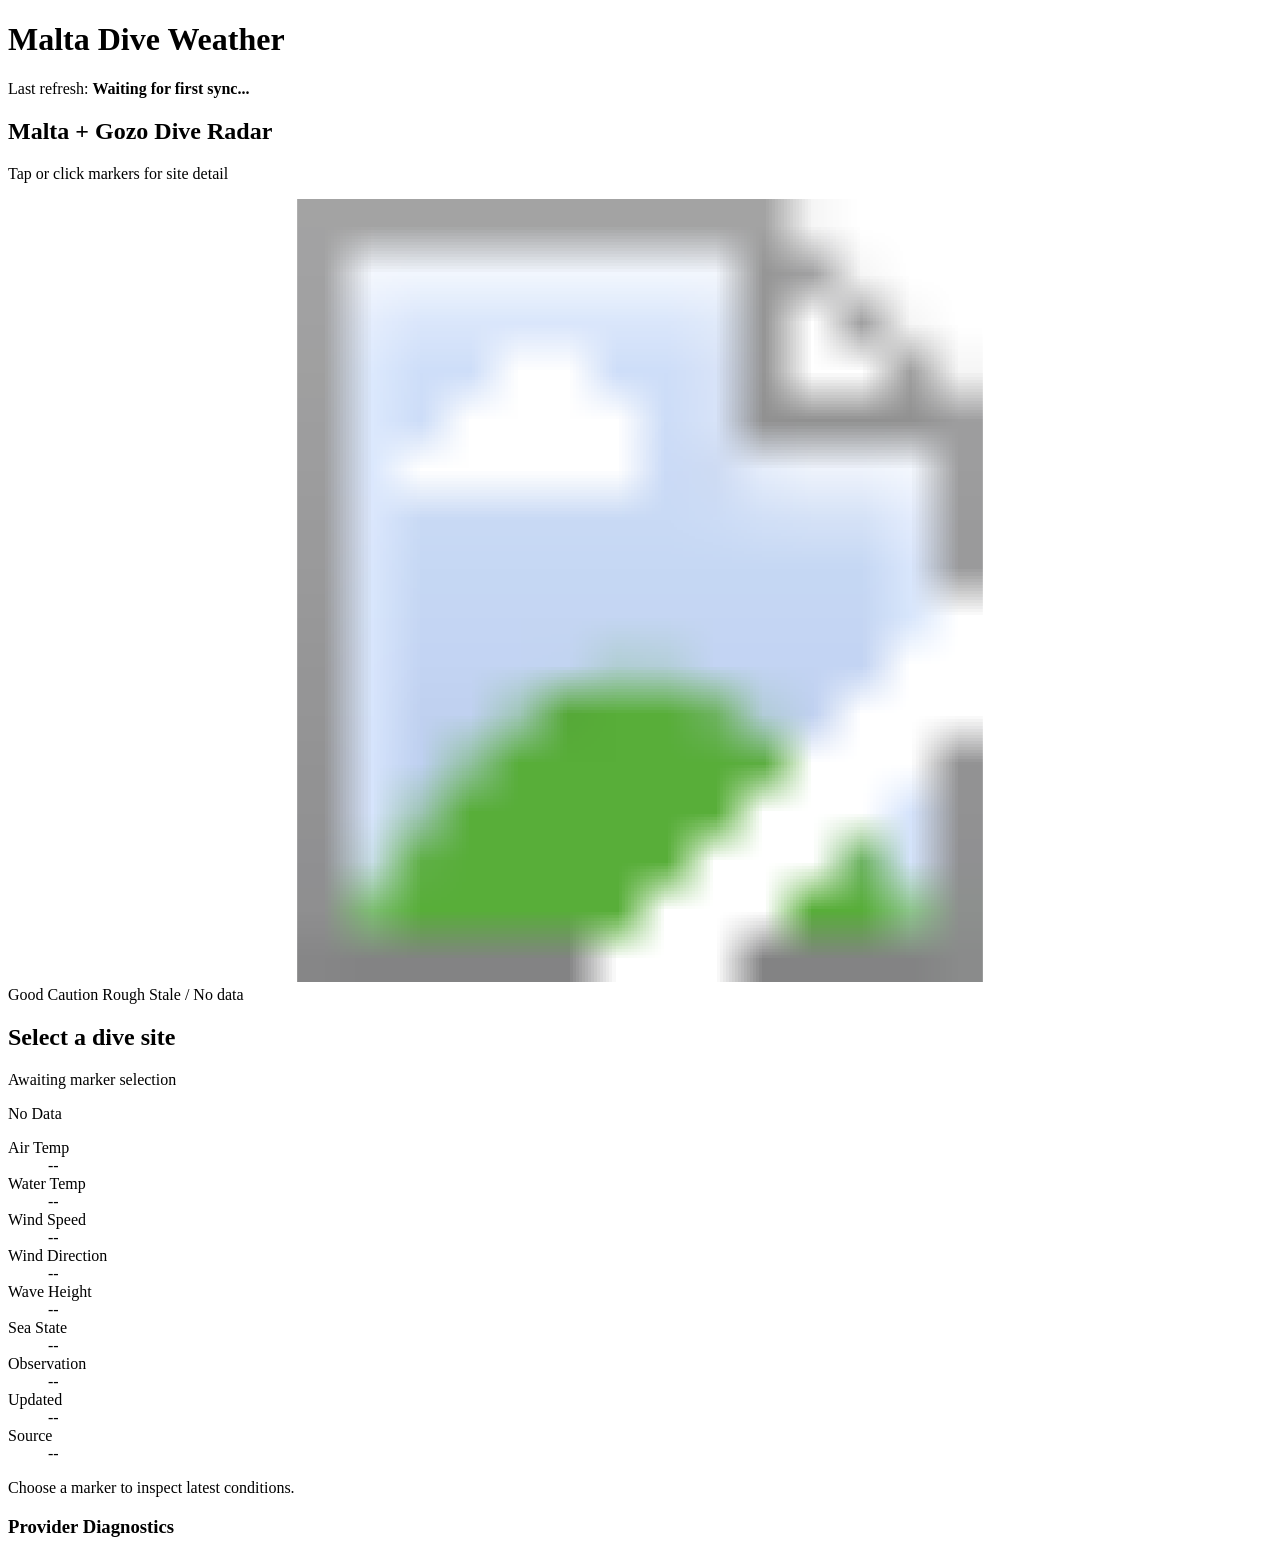
==== src/MaltaDiveWeather.Web/wwwroot/index.html @ c299ad17 "Add MVP" ====
<!DOCTYPE html>
<html lang="en">
<head>
    <meta charset="utf-8" />
    <meta name="viewport" content="width=device-width, initial-scale=1.0" />
    <title>MaltaDiveRadar</title>
    <link rel="stylesheet" href="/css/site.css" />
</head>
<body>
    <div class="scanlines" aria-hidden="true"></div>

    <header class="hud-header">
        <div class="hud-title-block">
            <h1>Malta Dive Weather</h1>
        </div>
        <div class="hud-refresh">
            <span>Last refresh:</span>
            <strong id="lastRefresh">Waiting for first sync...</strong>
        </div>
    </header>

    <main class="hud-layout">
        <section class="radar-panel" aria-label="Dive map panel">
            <div class="panel-heading">
                <h2>Malta + Gozo Dive Radar</h2>
                <p>Tap or click markers for site detail</p>
            </div>

            <svg
                id="radarMap"
                viewBox="0 0 1000 620"
                role="img"
                aria-label="Stylized map of Malta, Gozo, and Comino with dive markers"
            >
                <image
                    href="/assets/malta-gozo-map.svg"
                    x="0"
                    y="0"
                    width="1000"
                    height="620"
                    preserveAspectRatio="xMidYMid meet"
                ></image>
                <g id="markerLayer"></g>
            </svg>

            <div class="legend">
                <span><i class="swatch swatch-good"></i>Good</span>
                <span><i class="swatch swatch-caution"></i>Caution</span>
                <span><i class="swatch swatch-rough"></i>Rough</span>
                <span><i class="swatch swatch-stale"></i>Stale / No data</span>
            </div>
        </section>

        <aside class="site-panel" aria-live="polite">
            <div class="panel-heading">
                <h2 id="siteName">Select a dive site</h2>
                <p id="siteMeta">Awaiting marker selection</p>
            </div>

            <div id="conditionBadge" class="condition-badge condition-unknown">
                No Data
            </div>

            <dl class="metric-grid">
                <div>
                    <dt>Air Temp</dt>
                    <dd id="airTemp">--</dd>
                </div>
                <div>
                    <dt>Water Temp</dt>
                    <dd id="waterTemp">--</dd>
                </div>
                <div>
                    <dt>Wind Speed</dt>
                    <dd id="windSpeed">--</dd>
                </div>
                <div>
                    <dt>Wind Direction</dt>
                    <dd id="windDirection">--</dd>
                </div>
                <div>
                    <dt>Wave Height</dt>
                    <dd id="waveHeight">--</dd>
                </div>
                <div>
                    <dt>Sea State</dt>
                    <dd id="seaState">--</dd>
                </div>
                <div>
                    <dt>Observation</dt>
                    <dd id="observationTime">--</dd>
                </div>
                <div>
                    <dt>Updated</dt>
                    <dd id="updatedTime">--</dd>
                </div>
                <div>
                    <dt>Source</dt>
                    <dd id="providerSource">--</dd>
                </div>
            </dl>

            <p class="condition-summary" id="conditionSummary">
                Choose a marker to inspect latest conditions.
            </p>

            <section class="provider-section">
                <h3>Provider Diagnostics</h3>
                <ul id="providerList"></ul>
            </section>
        </aside>
    </main>

    <script type="module" src="/js/main.js"></script>
</body>
</html>
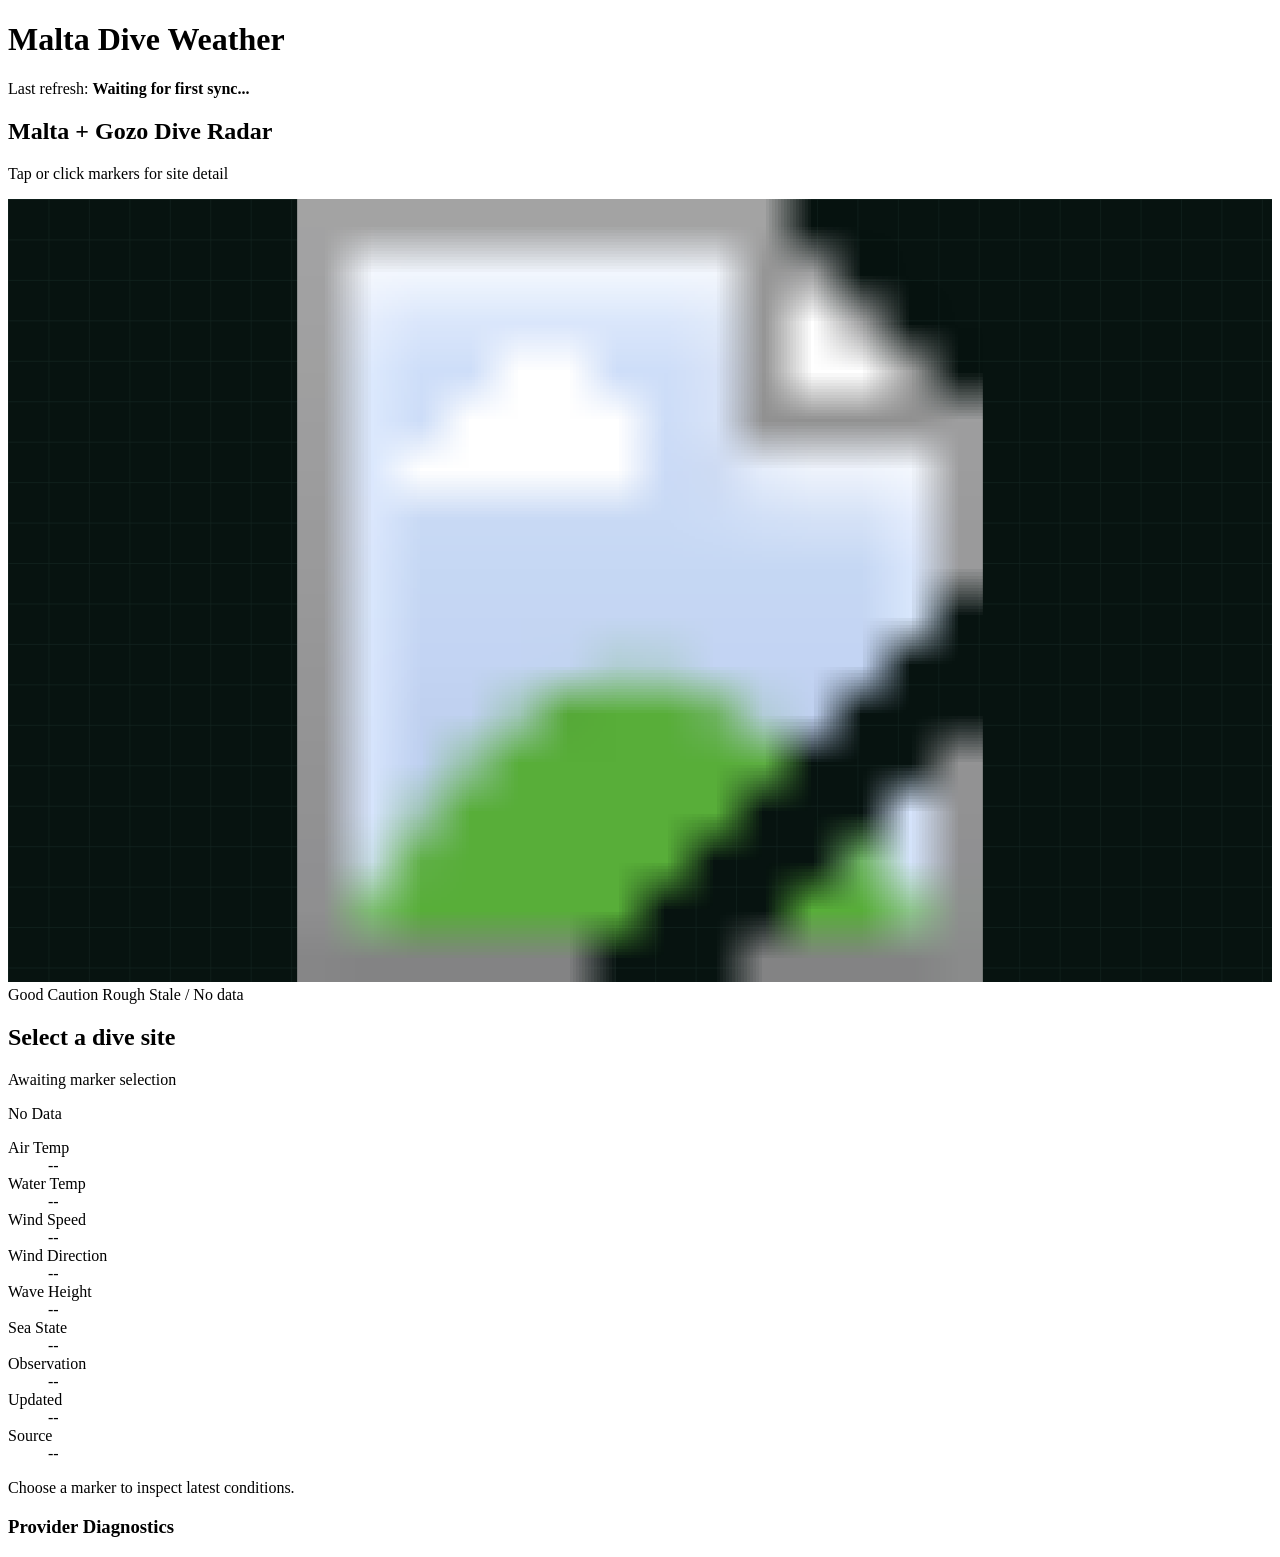
==== commit 138743f4: "Add divesites" ====
--- a/src/MaltaDiveWeather.Web/wwwroot/index.html
+++ b/src/MaltaDiveWeather.Web/wwwroot/index.html
@@ -32,6 +32,37 @@
                 role="img"
                 aria-label="Stylized map of Malta, Gozo, and Comino with dive markers"
             >
+                <defs>
+                    <pattern
+                        id="radarGridExtended"
+                        width="32"
+                        height="32"
+                        patternUnits="userSpaceOnUse"
+                    >
+                        <path
+                            d="M32 0H0V32"
+                            fill="none"
+                            stroke="rgba(96, 150, 137, 0.12)"
+                            stroke-width="1"
+                        />
+                    </pattern>
+                </defs>
+
+                <rect
+                    x="-220"
+                    y="-140"
+                    width="1440"
+                    height="900"
+                    fill="#071310"
+                ></rect>
+                <rect
+                    x="-220"
+                    y="-140"
+                    width="1440"
+                    height="900"
+                    fill="url(#radarGridExtended)"
+                ></rect>
+
                 <image
                     href="/assets/malta-gozo-map.svg"
                     x="0"
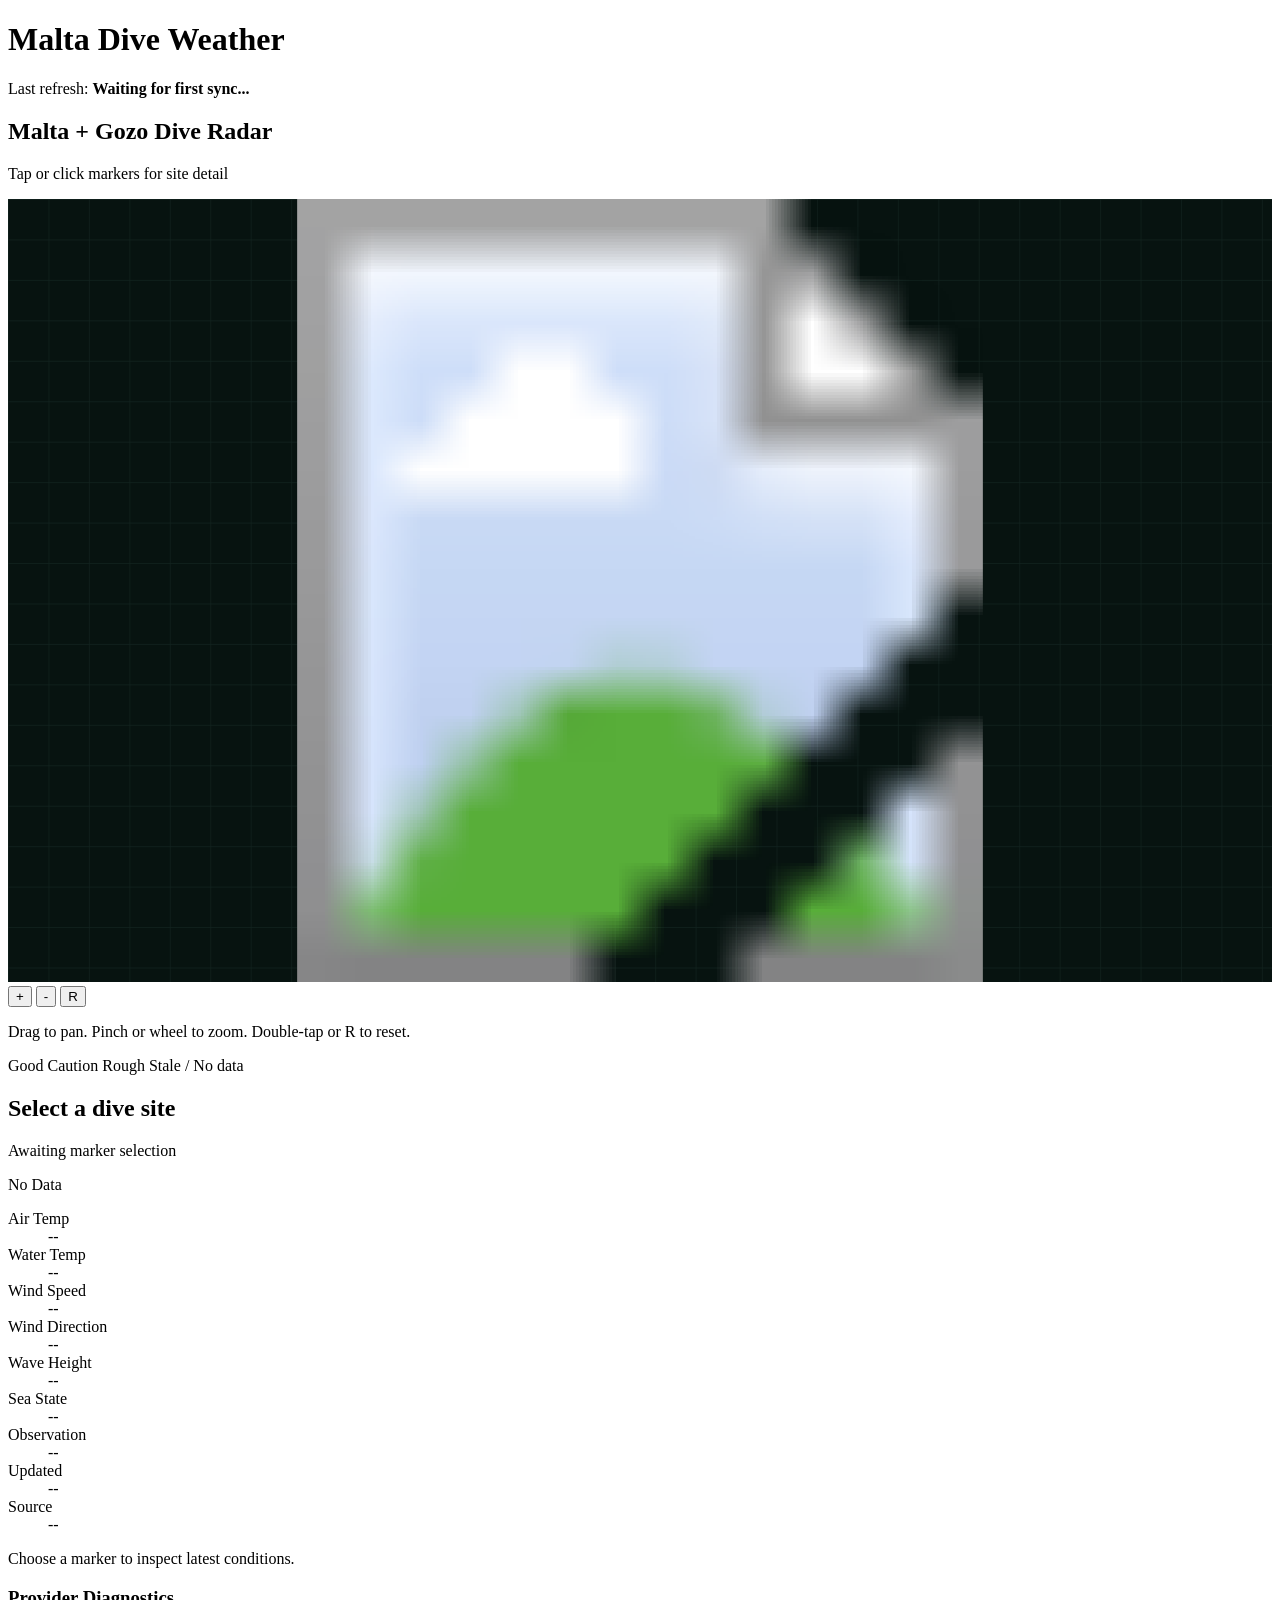
==== commit 1010f582: "Add map zoom and pan functionality" ====
--- a/src/MaltaDiveWeather.Web/wwwroot/index.html
+++ b/src/MaltaDiveWeather.Web/wwwroot/index.html
@@ -4,7 +4,7 @@
     <meta charset="utf-8" />
     <meta name="viewport" content="width=device-width, initial-scale=1.0" />
     <title>MaltaDiveRadar</title>
-    <link rel="stylesheet" href="/css/site.css" />
+    <link rel="stylesheet" href="/css/site.css?v=20260309.1" />
 </head>
 <body>
     <div class="scanlines" aria-hidden="true"></div>
@@ -26,53 +26,87 @@
                 <p>Tap or click markers for site detail</p>
             </div>
 
-            <svg
-                id="radarMap"
-                viewBox="0 0 1000 620"
-                role="img"
-                aria-label="Stylized map of Malta, Gozo, and Comino with dive markers"
-            >
-                <defs>
-                    <pattern
-                        id="radarGridExtended"
-                        width="32"
-                        height="32"
-                        patternUnits="userSpaceOnUse"
+            <div class="radar-stage">
+                <svg
+                    id="radarMap"
+                    viewBox="0 0 1000 620"
+                    role="img"
+                    aria-label="Stylized map of Malta, Gozo, and Comino with dive markers"
+                >
+                    <defs>
+                        <pattern
+                            id="radarGridExtended"
+                            width="32"
+                            height="32"
+                            patternUnits="userSpaceOnUse"
+                        >
+                            <path
+                                d="M32 0H0V32"
+                                fill="none"
+                                stroke="rgba(96, 150, 137, 0.12)"
+                                stroke-width="1"
+                            />
+                        </pattern>
+                    </defs>
+
+                    <rect
+                        x="-220"
+                        y="-140"
+                        width="1440"
+                        height="900"
+                        fill="#071310"
+                    ></rect>
+                    <rect
+                        x="-220"
+                        y="-140"
+                        width="1440"
+                        height="900"
+                        fill="url(#radarGridExtended)"
+                    ></rect>
+
+                    <image
+                        href="/assets/malta-gozo-map.svg?v=20260309.1"
+                        x="0"
+                        y="0"
+                        width="1000"
+                        height="620"
+                        preserveAspectRatio="xMidYMid meet"
+                    ></image>
+                    <g id="markerLayer"></g>
+                </svg>
+
+                <div class="map-controls" aria-label="Map zoom controls">
+                    <button
+                        id="zoomInButton"
+                        type="button"
+                        class="map-control-button"
+                        data-map-action="zoom-in"
+                        aria-label="Zoom in"
                     >
-                        <path
-                            d="M32 0H0V32"
-                            fill="none"
-                            stroke="rgba(96, 150, 137, 0.12)"
-                            stroke-width="1"
-                        />
-                    </pattern>
-                </defs>
+                        +
+                    </button>
+                    <button
+                        id="zoomOutButton"
+                        type="button"
+                        class="map-control-button"
+                        data-map-action="zoom-out"
+                        aria-label="Zoom out"
+                    >
+                        -
+                    </button>
+                    <button
+                        id="resetViewButton"
+                        type="button"
+                        class="map-control-button map-control-reset"
+                        data-map-action="zoom-reset"
+                        aria-label="Reset map view"
+                    >
+                        R
+                    </button>
+                </div>
+            </div>
 
-                <rect
-                    x="-220"
-                    y="-140"
-                    width="1440"
-                    height="900"
-                    fill="#071310"
-                ></rect>
-                <rect
-                    x="-220"
-                    y="-140"
-                    width="1440"
-                    height="900"
-                    fill="url(#radarGridExtended)"
-                ></rect>
-
-                <image
-                    href="/assets/malta-gozo-map.svg"
-                    x="0"
-                    y="0"
-                    width="1000"
-                    height="620"
-                    preserveAspectRatio="xMidYMid meet"
-                ></image>
-                <g id="markerLayer"></g>
-            </svg>
+            <p class="map-hint">Drag to pan. Pinch or wheel to zoom. Double-tap or R to reset.</p>
 
             <div class="legend">
                 <span><i class="swatch swatch-good"></i>Good</span>
@@ -142,6 +176,6 @@
         </aside>
     </main>
 
-    <script type="module" src="/js/main.js"></script>
+    <script type="module" src="/js/main.js?v=20260309.1"></script>
 </body>
 </html>
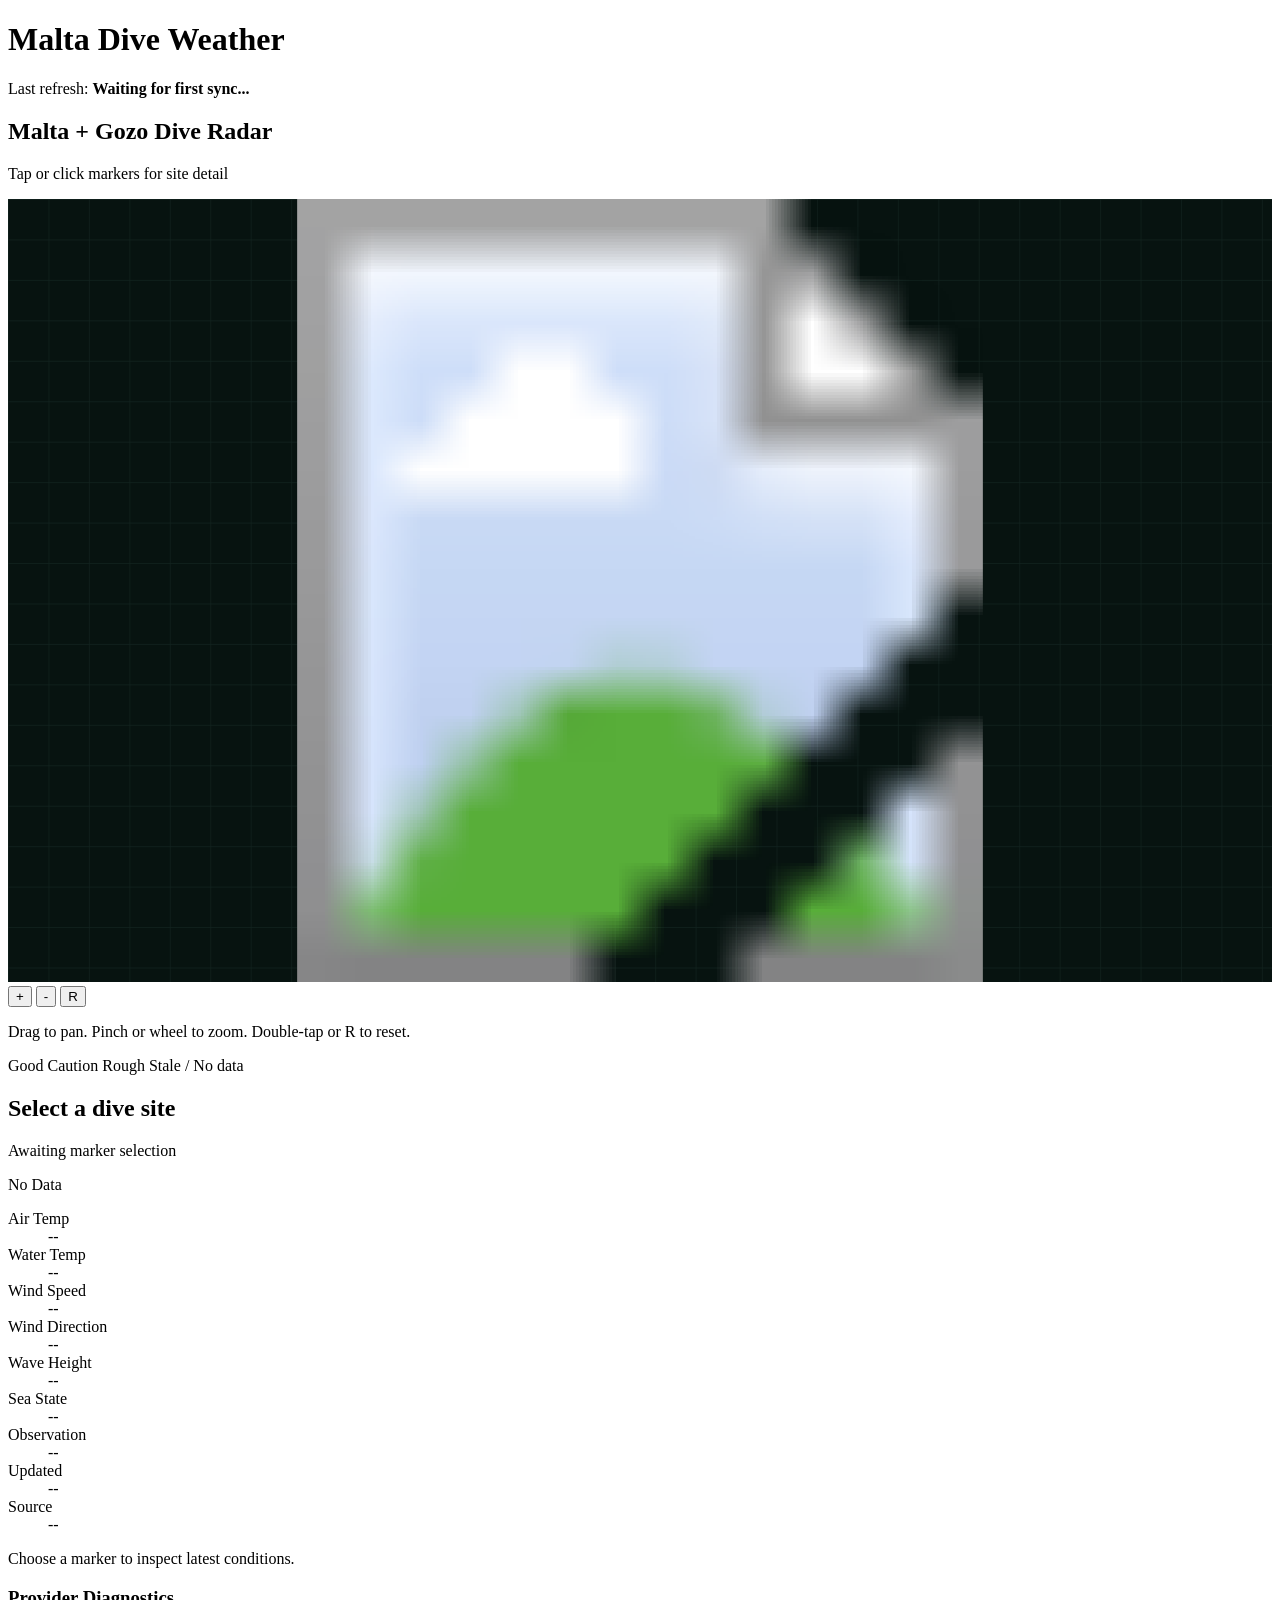
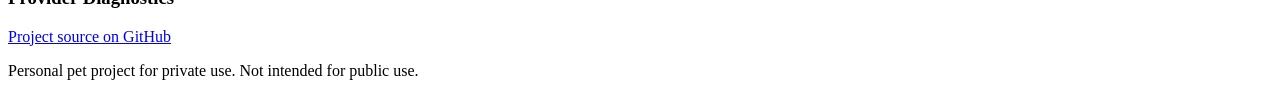
==== commit e9ec7ae2: "Add footer" ====
--- a/src/MaltaDiveWeather.Web/wwwroot/index.html
+++ b/src/MaltaDiveWeather.Web/wwwroot/index.html
@@ -4,7 +4,7 @@
     <meta charset="utf-8" />
     <meta name="viewport" content="width=device-width, initial-scale=1.0" />
     <title>MaltaDiveRadar</title>
-    <link rel="stylesheet" href="/css/site.css?v=20260309.1" />
+    <link rel="stylesheet" href="/css/site.css?v=20260309.2" />
 </head>
 <body>
     <div class="scanlines" aria-hidden="true"></div>
@@ -176,6 +176,20 @@
         </aside>
     </main>
 
+    <footer class="hud-footer">
+        <a
+            class="hud-source-link"
+            href="https://github.com/ntulenev/MaltaDiveRadar"
+            target="_blank"
+            rel="noopener noreferrer"
+        >
+            Project source on GitHub
+        </a>
+        <p class="hud-footnote">
+            Personal pet project for private use. Not intended for public use.
+        </p>
+    </footer>
+
     <script type="module" src="/js/main.js?v=20260309.1"></script>
 </body>
 </html>
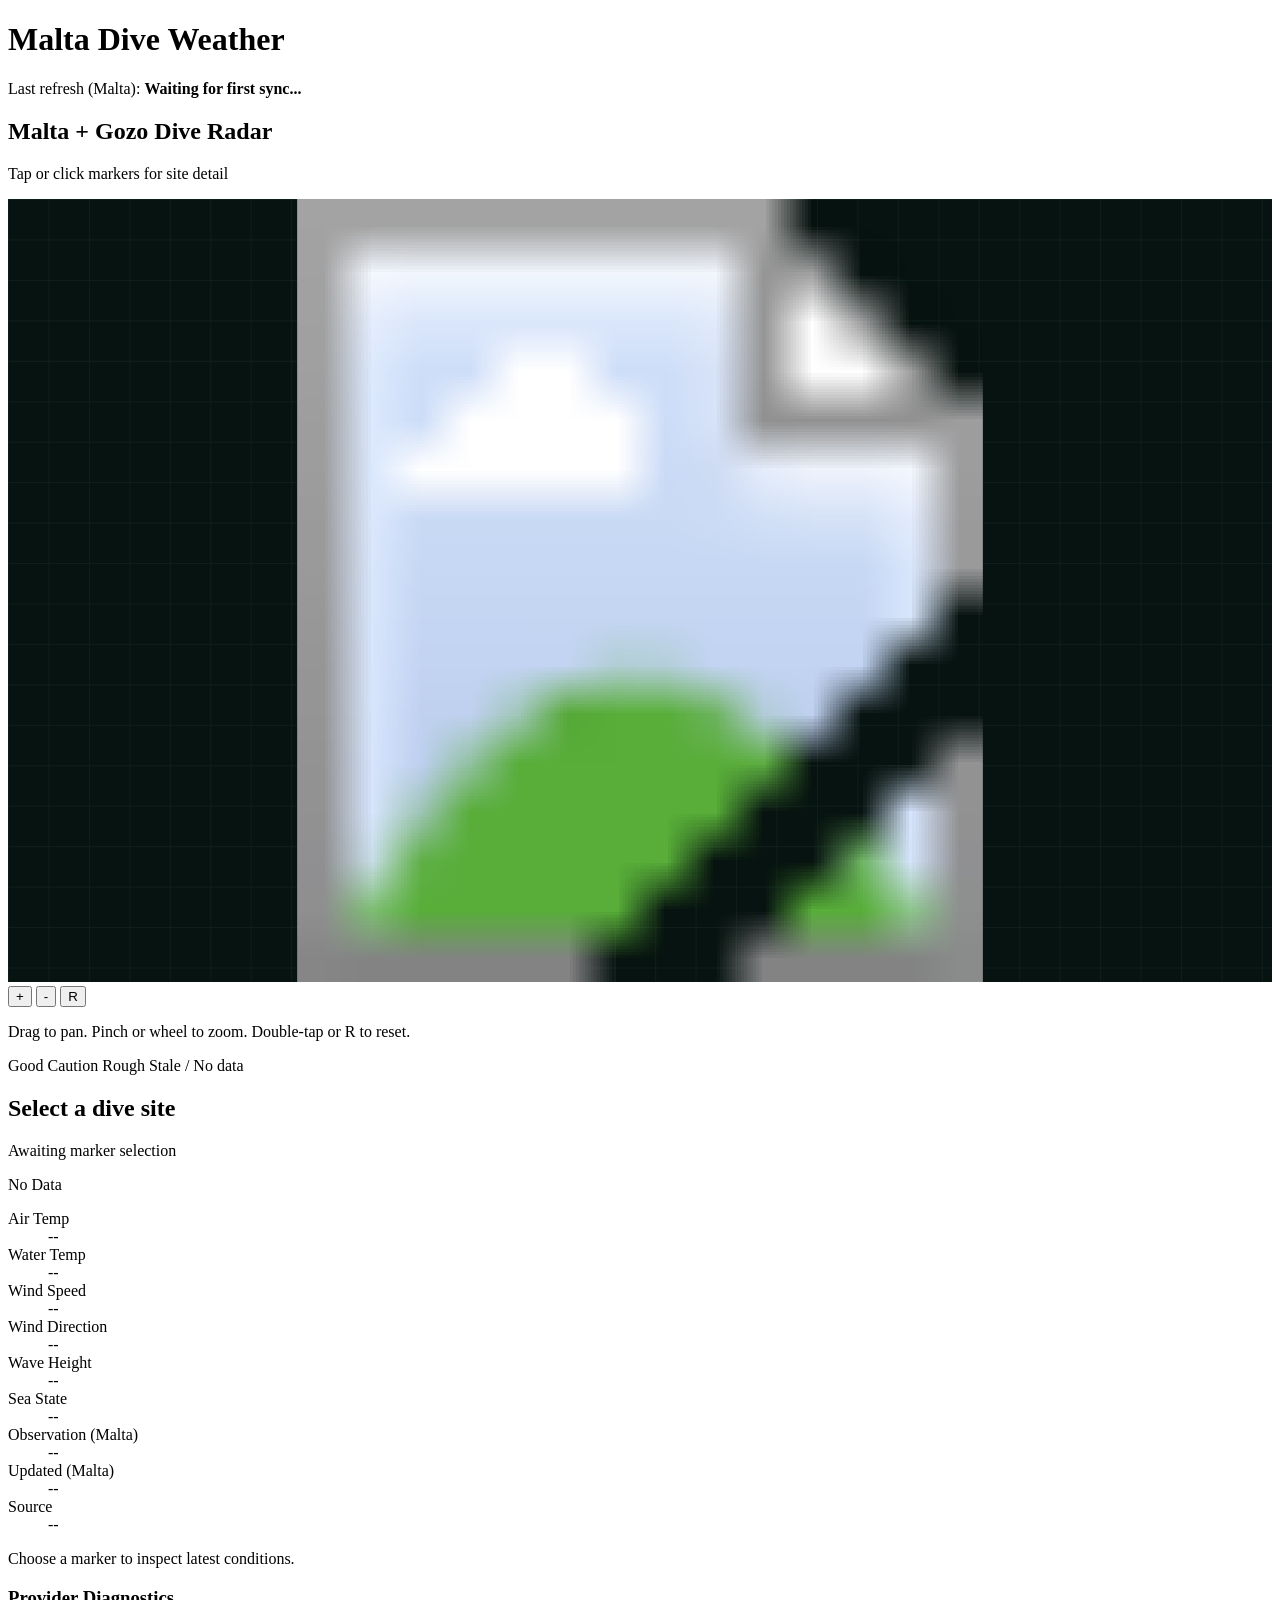
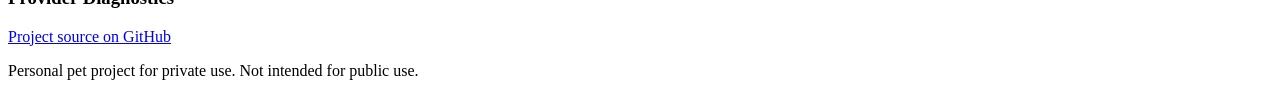
==== commit 9bdd03c2: "Show data only in Malteese timezone" ====
--- a/src/MaltaDiveWeather.Web/wwwroot/index.html
+++ b/src/MaltaDiveWeather.Web/wwwroot/index.html
@@ -14,7 +14,7 @@
             <h1>Malta Dive Weather</h1>
         </div>
         <div class="hud-refresh">
-            <span>Last refresh:</span>
+            <span>Last refresh (Malta):</span>
             <strong id="lastRefresh">Waiting for first sync...</strong>
         </div>
     </header>
@@ -152,11 +152,11 @@
                     <dd id="seaState">--</dd>
                 </div>
                 <div>
-                    <dt>Observation</dt>
+                    <dt>Observation (Malta)</dt>
                     <dd id="observationTime">--</dd>
                 </div>
                 <div>
-                    <dt>Updated</dt>
+                    <dt>Updated (Malta)</dt>
                     <dd id="updatedTime">--</dd>
                 </div>
                 <div>
@@ -190,6 +190,6 @@
         </p>
     </footer>
 
-    <script type="module" src="/js/main.js?v=20260309.1"></script>
+    <script type="module" src="/js/main.js?v=20260309.2"></script>
 </body>
 </html>
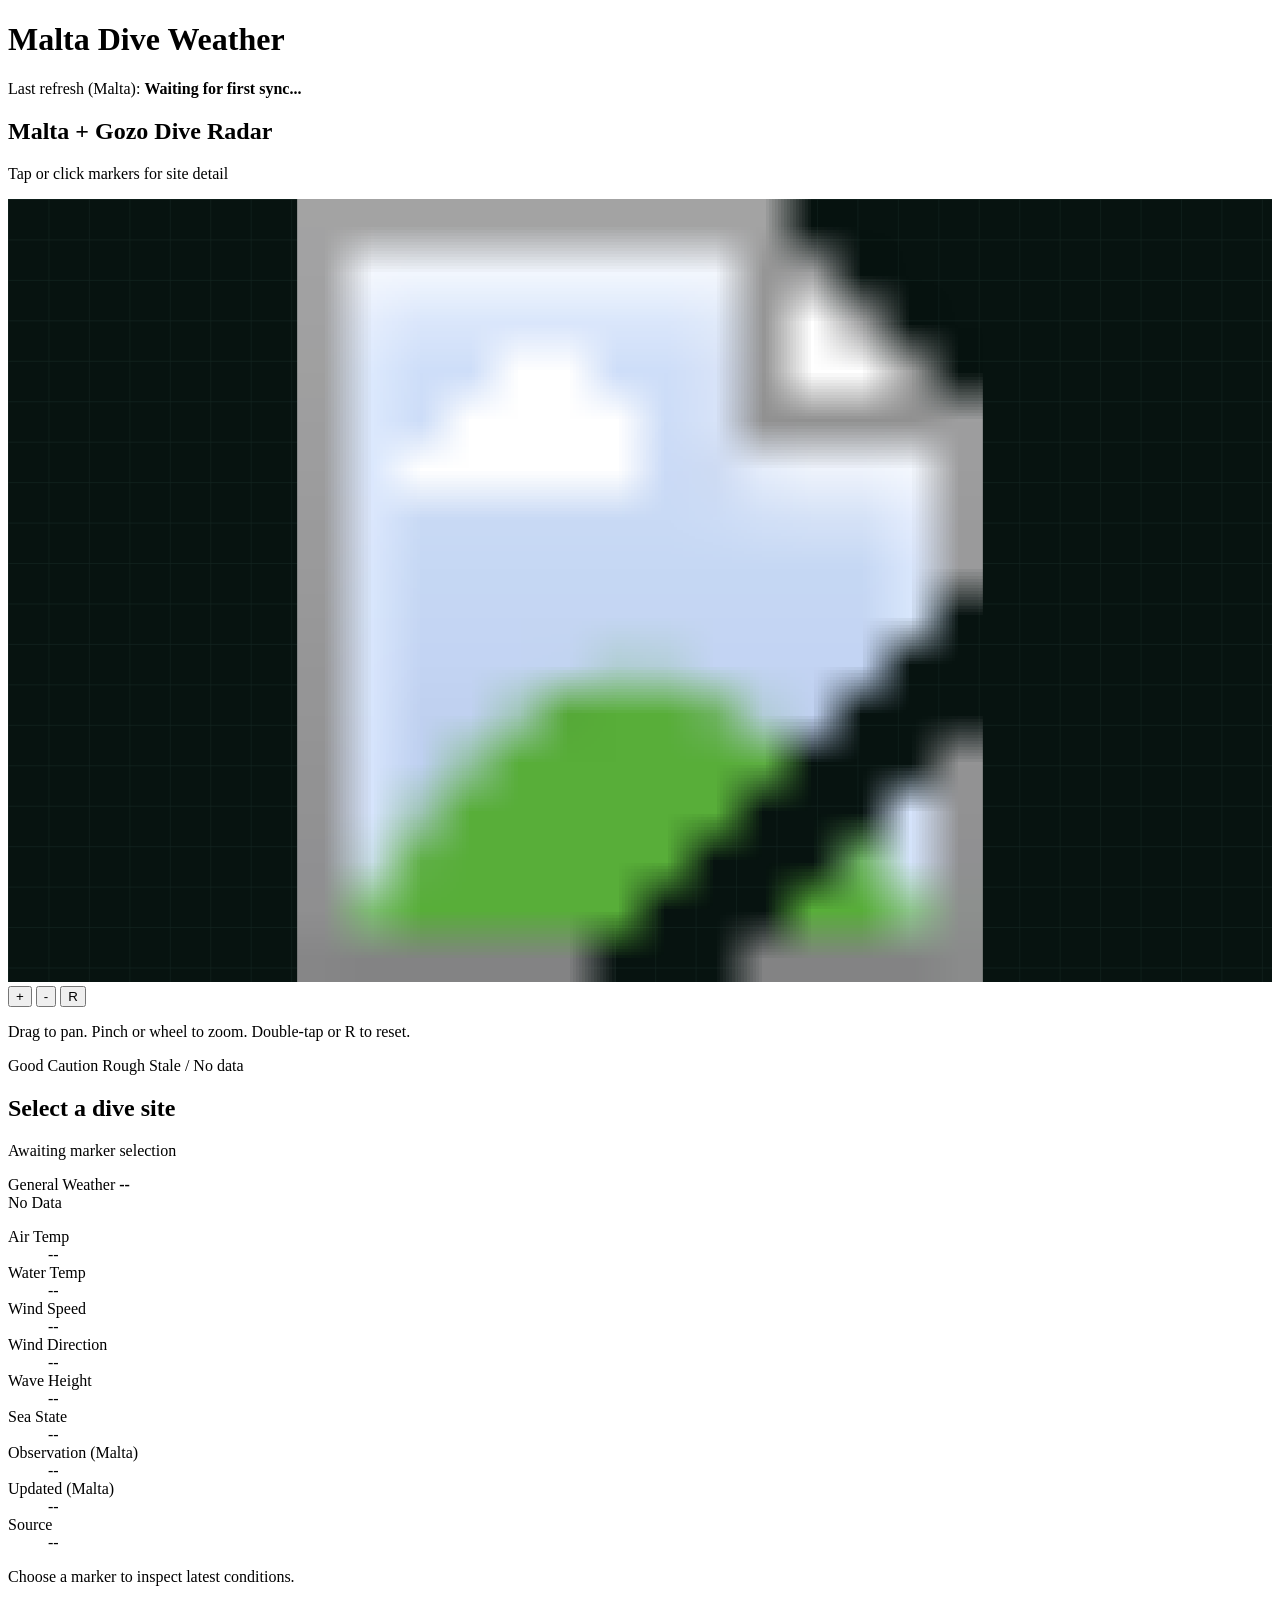
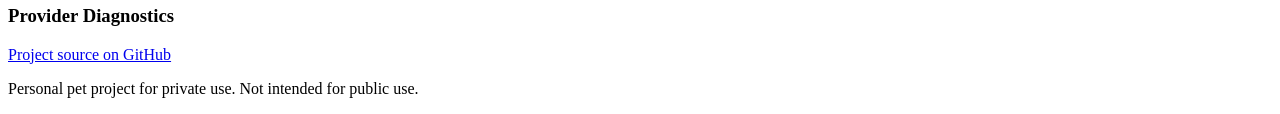
==== commit 4a5bd146: "Add general weather status to site information" ====
--- a/src/MaltaDiveWeather.Web/wwwroot/index.html
+++ b/src/MaltaDiveWeather.Web/wwwroot/index.html
@@ -4,7 +4,7 @@
     <meta charset="utf-8" />
     <meta name="viewport" content="width=device-width, initial-scale=1.0" />
     <title>MaltaDiveRadar</title>
-    <link rel="stylesheet" href="/css/site.css?v=20260309.2" />
+    <link rel="stylesheet" href="/css/site.css?v=20260310.2" />
 </head>
 <body>
     <div class="scanlines" aria-hidden="true"></div>
@@ -117,9 +117,15 @@
         </section>
 
         <aside class="site-panel" aria-live="polite">
-            <div class="panel-heading">
-                <h2 id="siteName">Select a dive site</h2>
-                <p id="siteMeta">Awaiting marker selection</p>
+            <div class="panel-heading panel-heading-site">
+                <div>
+                    <h2 id="siteName">Select a dive site</h2>
+                    <p id="siteMeta">Awaiting marker selection</p>
+                </div>
+                <div class="general-weather">
+                    <span class="general-weather-label">General Weather</span>
+                    <strong id="generalWeather" class="general-weather-value">--</strong>
+                </div>
             </div>
 
             <div id="conditionBadge" class="condition-badge condition-unknown">
@@ -190,6 +196,6 @@
         </p>
     </footer>
 
-    <script type="module" src="/js/main.js?v=20260309.2"></script>
+    <script type="module" src="/js/main.js?v=20260310.2"></script>
 </body>
 </html>
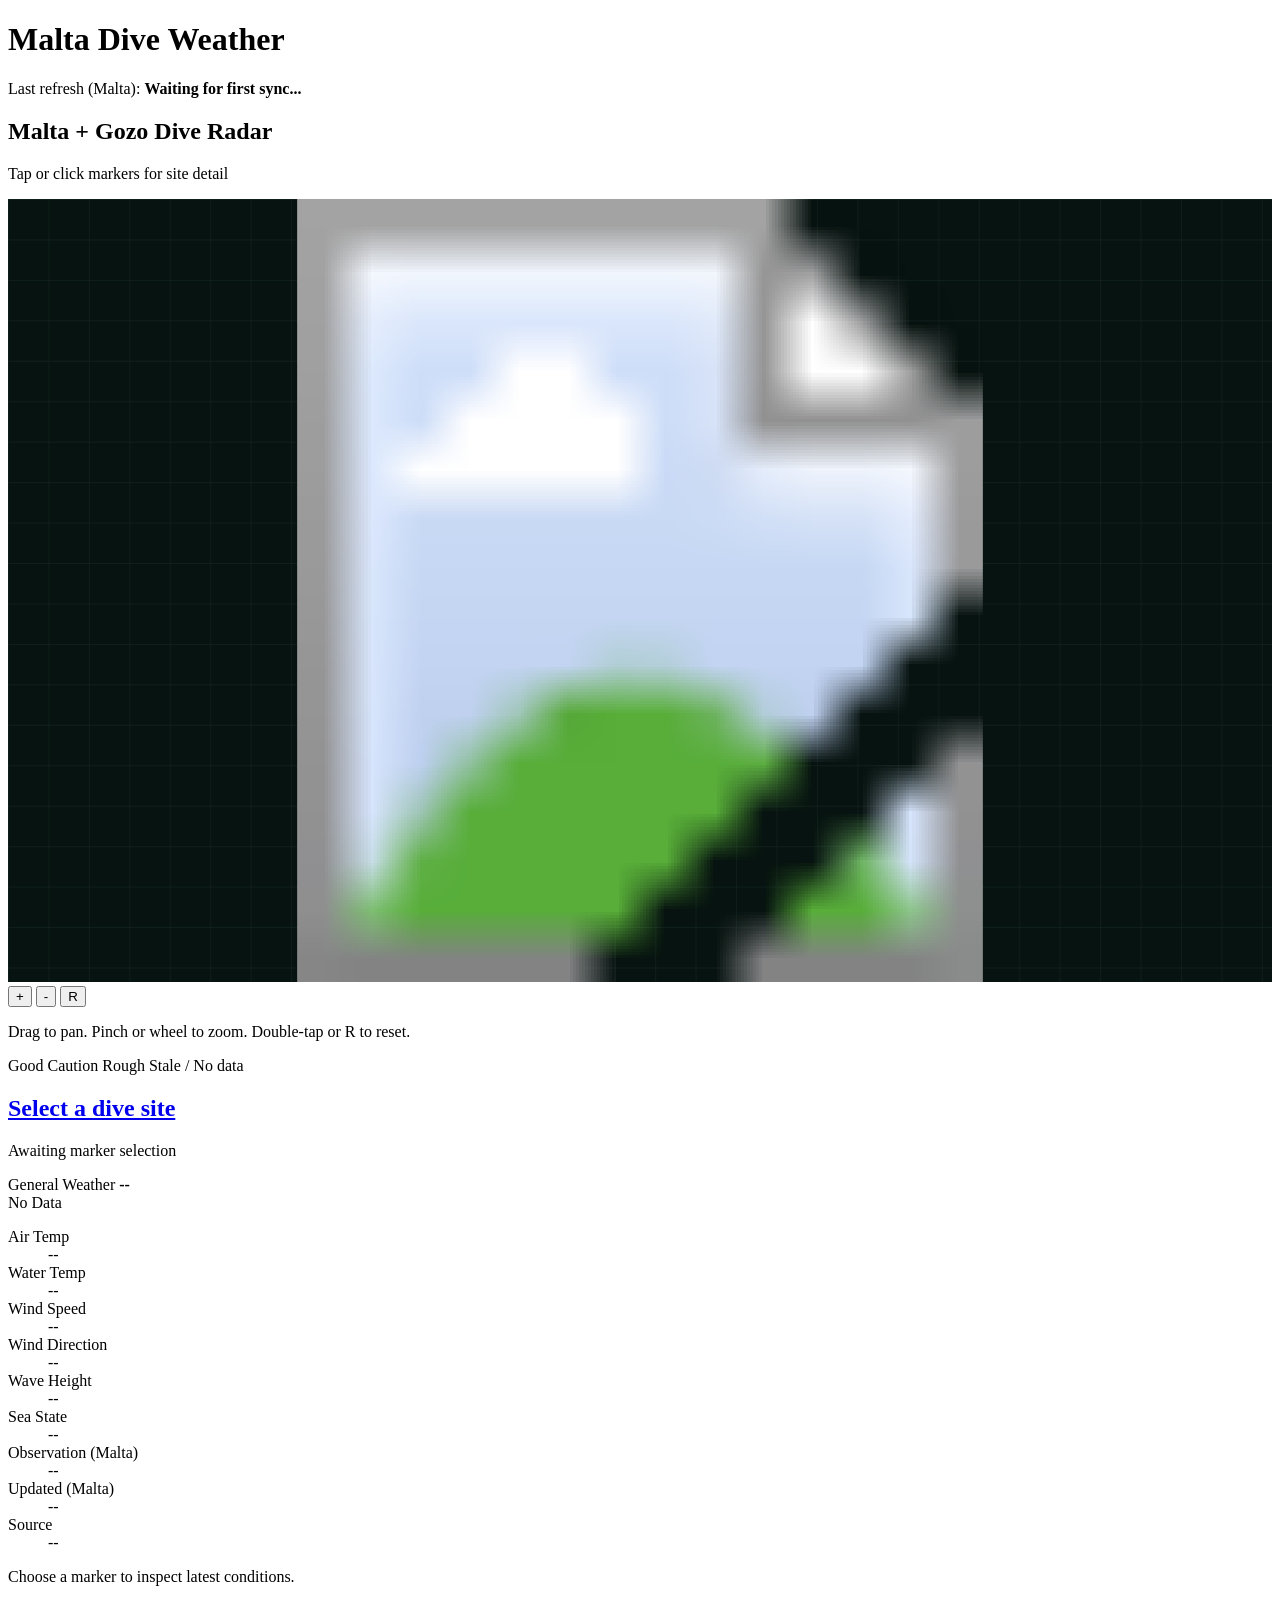
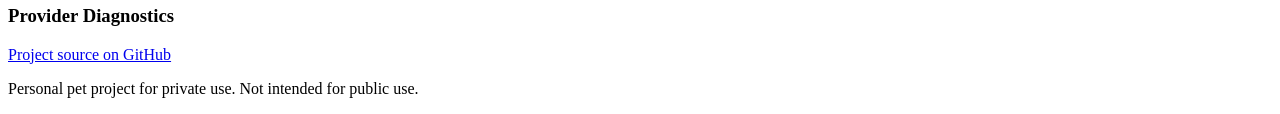
==== commit 2f7680e9: "Add dive site details view and descriptions" ====
--- a/src/MaltaDiveWeather.Web/wwwroot/index.html
+++ b/src/MaltaDiveWeather.Web/wwwroot/index.html
@@ -119,7 +119,16 @@
         <aside class="site-panel" aria-live="polite">
             <div class="panel-heading panel-heading-site">
                 <div>
-                    <h2 id="siteName">Select a dive site</h2>
+                    <h2>
+                        <a
+                            id="siteNameLink"
+                            class="site-name-link"
+                            href="#"
+                            aria-disabled="true"
+                        >
+                            Select a dive site
+                        </a>
+                    </h2>
                     <p id="siteMeta">Awaiting marker selection</p>
                 </div>
                 <div class="general-weather">
@@ -196,6 +205,6 @@
         </p>
     </footer>
 
-    <script type="module" src="/js/main.js?v=20260310.2"></script>
+    <script type="module" src="/js/main.js?v=20260311.1"></script>
 </body>
 </html>
